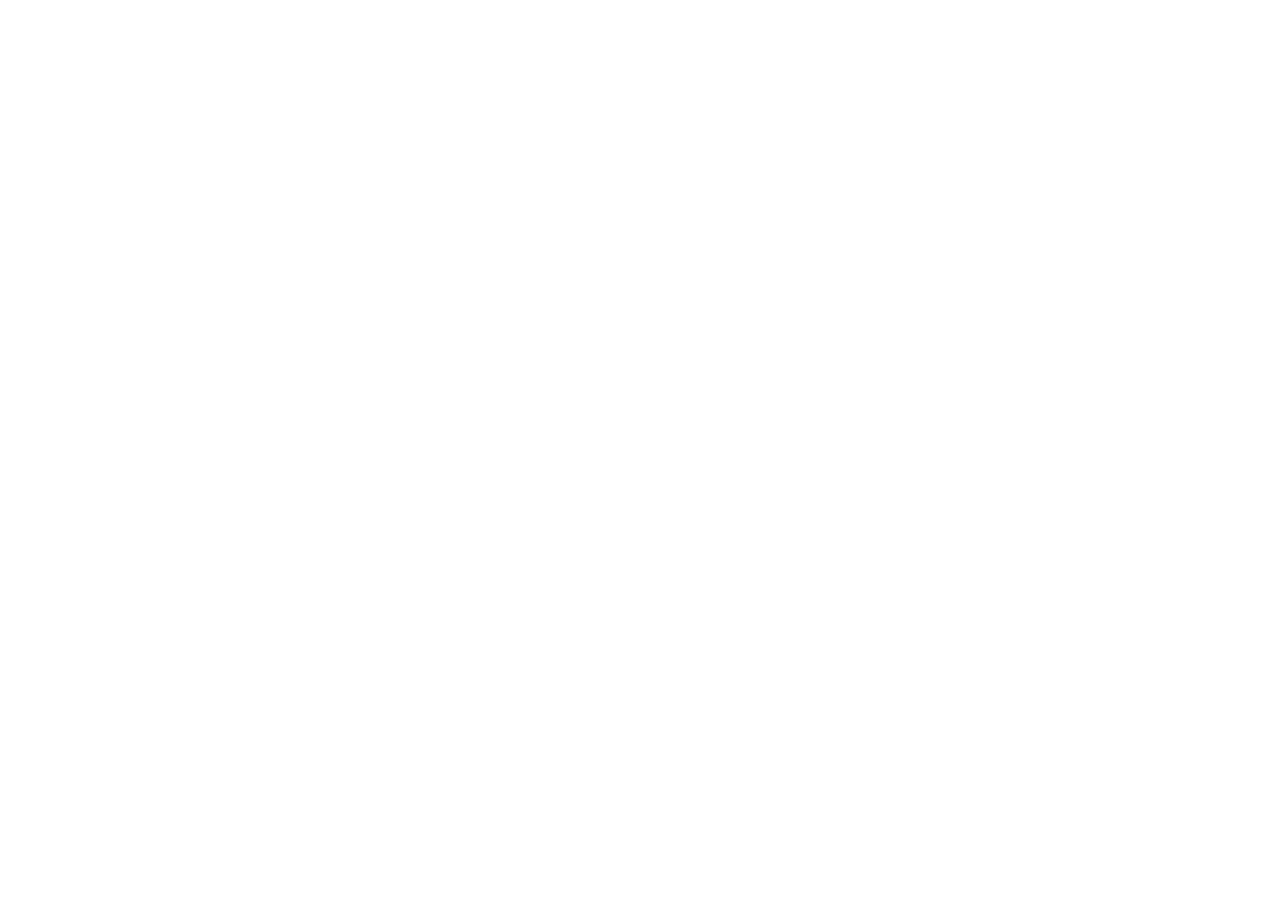
==== Advanced CSS Button Hover Animation/index.html @ dd83c6c8 "Advanced CSS Button Hover Animation initial commit" ====
<!DOCTYPE html>
<html lang="en">
<head>
    <meta charset="UTF-8">
    <meta name="viewport" content="width=device-width, initial-scale=1.0">
    <link rel="stylesheet" type="text/css" href="./styles.css">
    <title>Advanced CSS Button Hover Animation</title>
</head>
<body>
    
</body>
</html>
---- Advanced CSS Button Hover Animation/styles.css ----
@import url("htpps://fonts/googleapis.com/css?family=Poppins:200,300,400,500,600,700,800,900&display=swap");

* {
    margin: 0;
    padding: 0;
    box-sizing: border-box;
    font-family: "Poppins", sans-serif;
}
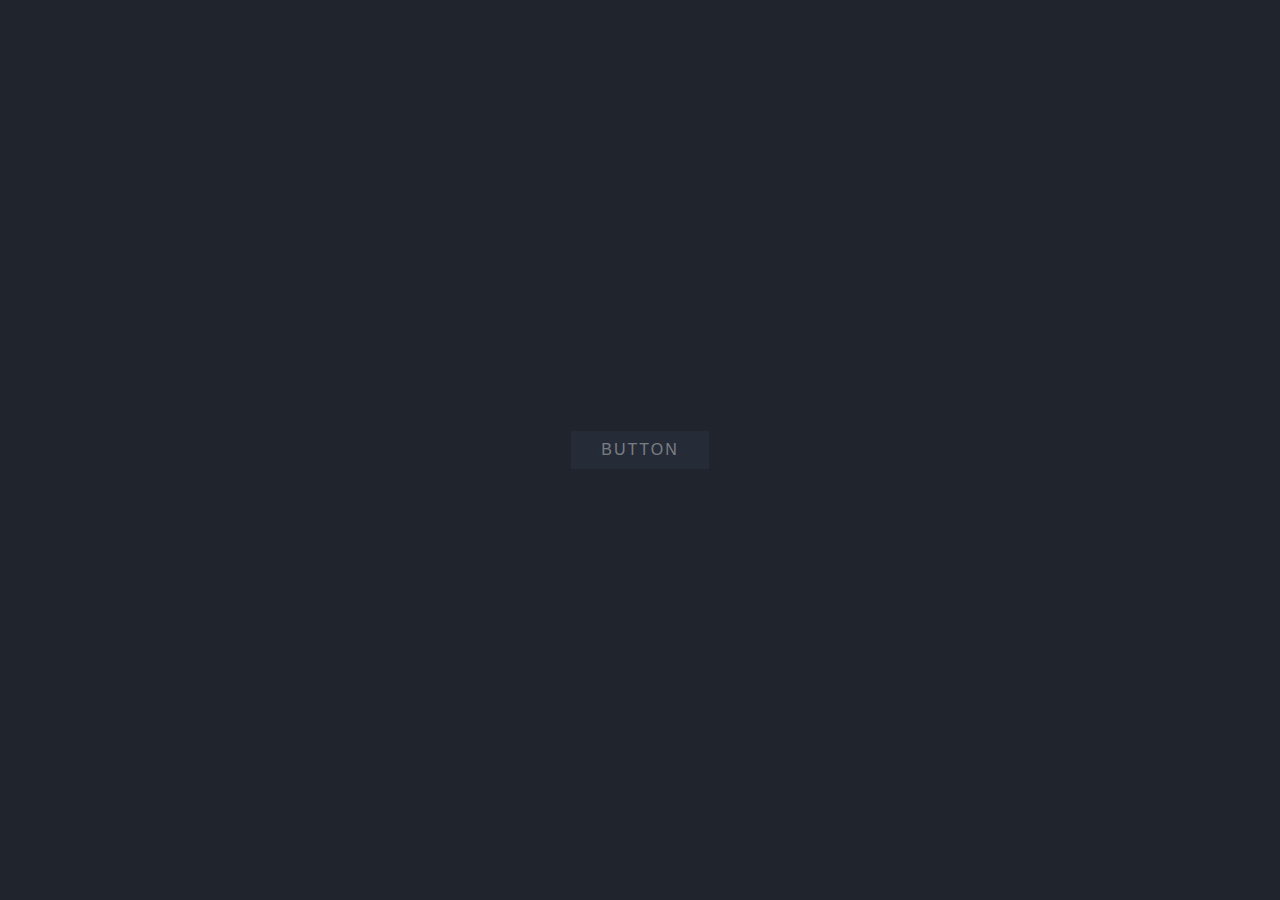
==== commit bfaea7fa: "Completed" ====
--- a/Advanced CSS Button Hover Animation/index.html
+++ b/Advanced CSS Button Hover Animation/index.html
@@ -7,6 +7,12 @@
     <title>Advanced CSS Button Hover Animation</title>
 </head>
 <body>
-    
+    <a href="#">
+        <span></span>
+        <span></span>
+        <span></span>
+        <span></span>
+        Button
+    </a>
 </body>
 </html>--- a/Advanced CSS Button Hover Animation/styles.css
+++ b/Advanced CSS Button Hover Animation/styles.css
@@ -1,8 +1,107 @@
 @import url("htpps://fonts/googleapis.com/css?family=Poppins:200,300,400,500,600,700,800,900&display=swap");
 
 * {
-    margin: 0;
-    padding: 0;
-    box-sizing: border-box;
-    font-family: "Poppins", sans-serif;
+  margin: 0;
+  padding: 0;
+  box-sizing: border-box;
+  font-family: "Poppins", sans-serif;
 }
+
+body {
+  display: flex;
+  justify-content: center;
+  align-items: center;
+  min-height: 100vh;
+  background: #1f242d;
+}
+
+a {
+  position: relative;
+  display: inline-block;
+  padding: 10px 30px;
+  text-decoration: none;
+  text-transform: uppercase;
+  color: rgba(255, 255, 255, 0.4);
+  background: #262c37;
+  letter-spacing: 2px;
+  font-size: 16px;
+  transition: 0.4s;
+}
+
+a:hover {
+  color: rgba(255, 255, 255, 1);
+}
+
+a span {
+  display: block;
+  position: absolute;
+  background: #2894ff;
+}
+
+a span:nth-child(1) {
+  left: 0;
+  bottom: 0;
+  width: 1px;
+  height: 100%;
+  transform: scaleY(0);
+  transform-origin: top;
+  transition: transform 0.5s;
+}
+
+a:hover span:nth-child(1) {
+  transform: scaleY(1);
+  transform-origin: bottom;
+  transition: transform 0.5s;
+}
+
+a span:nth-child(2) {
+  left: 0;
+  bottom: 0;
+  width: 100%;
+  height: 1px;
+  transform: scaleX(0);
+  transform-origin: right;
+  transition: transform 0.5s;
+}
+
+a:hover span:nth-child(2) {
+  transform: scaleX(1);
+  transform-origin: left;
+  transition: transform 0.5s;
+}
+
+a span:nth-child(3) {
+  right: 0;
+  bottom: 0;
+  width: 1px;
+  height: 100%;
+  transform: scaleY(0);
+  transform-origin: top;
+  transition: transform 0.5s;
+  transition-delay: 0.5s;
+}
+
+a:hover span:nth-child(3) {
+  transform: scaleY(1);
+  transform-origin: bottom;
+  transition: transform 0.5s;
+  transition-delay: 0.5s;
+}
+
+a span:nth-child(4) {
+  left: 0;
+  top: 0;
+  width: 100%;
+  height: 1px;
+  transform: scaleX(0);
+  transform-origin: right;
+  transition: transform 0.5s;
+  transition-delay: 0.5s;
+}
+
+a:hover span:nth-child(4) {
+  transform: scaleX(1);
+  transform-origin: left;
+  transition: transform 0.5s;
+  transition-delay: 0.5s;
+}
